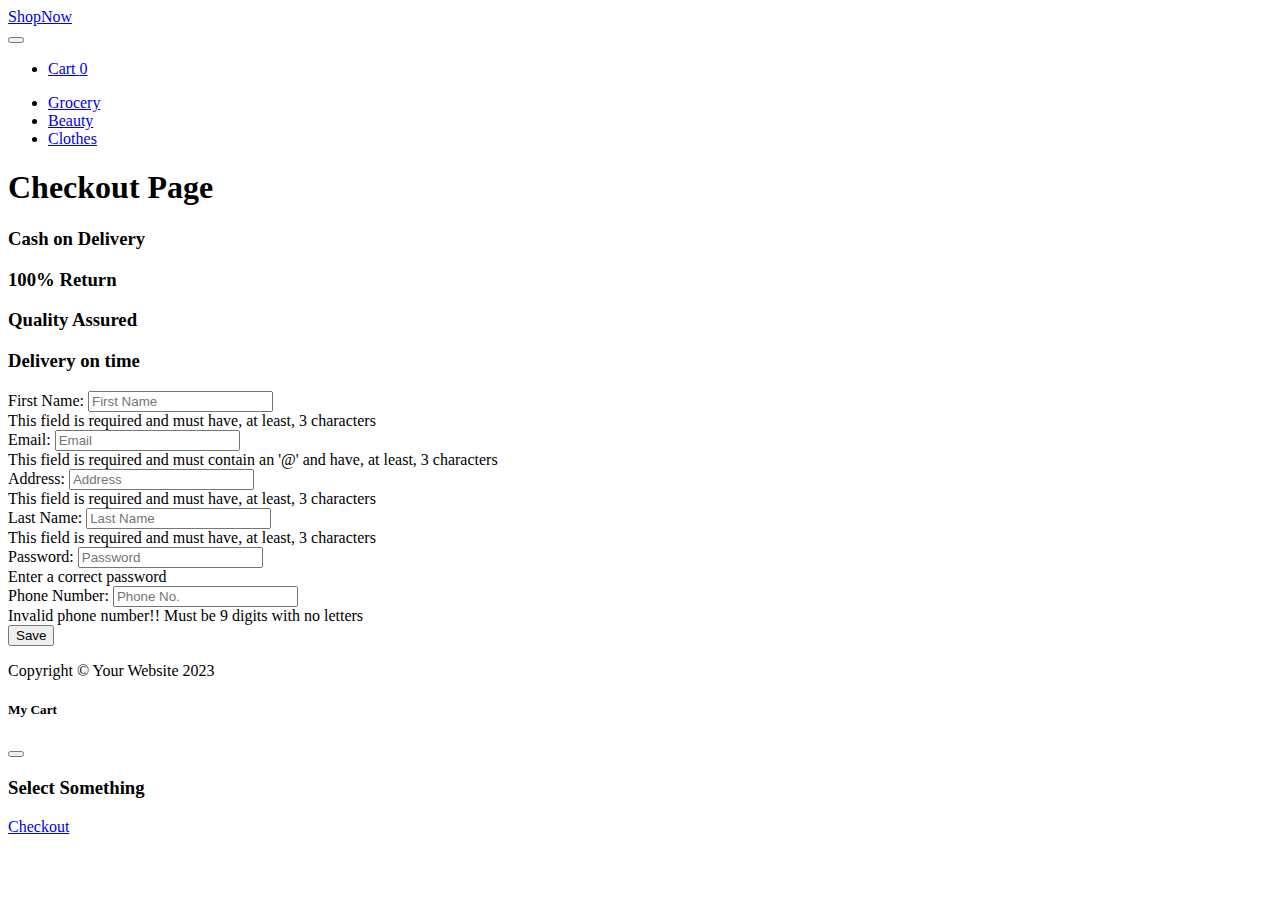
==== checkout.html @ 448cf14f "Created a css file to change some styles on the form" ====
<!DOCTYPE html>
<html lang="en">

<head>
	<meta charset="utf-8" />
	<meta name="viewport" content="width=device-width, initial-scale=1, shrink-to-fit=no" />
	<meta name="description" content="" />
	<meta name="author" content="" />
	<title>Checkout</title>
	<!-- Favicon-->
	<link rel="icon" type="image/x-icon" href="images/favicon.ico" />
	<link href="https://cdn.jsdelivr.net/npm/bootstrap@5.3.0/dist/css/bootstrap.min.css" rel="stylesheet"
		integrity="sha384-9ndCyUaIbzAi2FUVXJi0CjmCapSmO7SnpJef0486qhLnuZ2cdeRhO02iuK6FUUVM" crossorigin="anonymous">

	<!-- Fontawesome icons-->
	<link rel="stylesheet" href="https://cdnjs.cloudflare.com/ajax/libs/font-awesome/6.4.0/css/all.min.css"
		integrity="sha512-iecdLmaskl7CVkqkXNQ/ZH/XLlvWZOJyj7Yy7tcenmpD1ypASozpmT/E0iPtmFIB46ZmdtAc9eNBvH0H/ZpiBw=="
		crossorigin="anonymous" referrerpolicy="no-referrer" />
	<link rel="stylesheet" href="./css/checkout.css">

</head>

<body>
	<!-- Navigation-->
	<nav class="navbar py-3 py-lg-0 navbar-light bg-light navbar-expand-lg" id="navbar-example2">
		<div class="container d-flex">
			<a class="navbar-brand" href="#!">ShopNow</a>
			<div class="d-flex flex-row order-lg-last align-items-center">

				<button type="button" class="navbar-toggler order-last collapsed" data-bs-toggle="collapse"
					data-bs-target="#navbar" aria-expanded="false" aria-controls="navbar">
					<span class="navbar-toggler-icon"></span>
				</button>
				<ul class="navbar-nav me-3 me-lg-0 d-flex flex-row align-items-center">
					<li class="dropdown search-dropdown nav-item py-lg-3">
						<a href="javascript:void(0)" class="btn btn-outline-dark flex-center" type="button"
							data-bs-toggle="modal" data-bs-target="#cartModal" onclick="open_modal()"
							data-bs-auto-close="outside">
							<i class="fas fa-shopping-cart me-1"></i> Cart <span
								class="badge bg-dark text-white ms-1 rounded-pill" id="count_product">0</span>
						</a>
					</li>
				</ul>
			</div>

			<div id="navbar" class="navbar-collapse collapse">

				<ul class="navbar-nav me-auto mb-4 mb-lg-0 ms-lg-5">
					<li class="nav-item">
						<a class="nav-link" href="#grocery"><i class="fas fa-shopping-basket"></i> Grocery</a>
					</li>
					<li class="nav-item">
						<a class="nav-link" href="#beauty"><i class="fas fa-heart"></i> Beauty</a>
					</li>
					<li class="nav-item">
						<a class="nav-link" href="#clothes"><i class="fas fa-tshirt"></i> Clothes</a>
					</li>

				</ul>
			</div>
		</div>
	</nav>
	<div class="container">
		<h1 class="text-center head m-4">Checkout Page</h1>

		<div class="row mr-0">
			<div class="col-sm-6">
				<h3 class="my-3 bord shadow text-center"><i class="fas fa-dollar-sign p-2"></i>Cash on Delivery</h3>
			</div>
			<div class="col-sm-6 ">
				<h3 class="my-3 bord shadow text-center"><i class="fas fa-arrows-alt-h p-2"></i>100% Return</h3>
			</div>
		</div>

		<div class="row mr-0">
			<div class="col-sm-6">
				<h3 class="my-3 bord shadow text-center"><i class="far fa-thumbs-up p-2"></i>Quality Assured</h3>
			</div>
			<div class="col-sm-6 ">
				<h3 class="my-3 bord shadow text-center"><i class="fas fa-stopwatch p-2"></i>Delivery on time</h3>
			</div>
		</div>
		<form class="form">
			<div class="row bord p-5 shadow m-5">
				<div class="col-sm-6">
					<div class="mt-3">
						<label for="fName" class="form-label">First Name:</label>
						<input id="fName" class="form-control ml-3" type="text" placeholder="First Name" />
						<div id="errorName" class="invalid-feedback">This field is required and must have, at least, 3
							characters
						</div>
					</div>
					<div class="mt-3 ">
						<label for="fEmail" class="form-label">Email:</label>
						<input id="fEmail" class="form-control ml-3" type="email" placeholder="Email" minlength="3" />
						<div id="errorEmail" class="invalid-feedback">This field is required and must contain an '@' and
							have, at
							least, 3 characters</div>
					</div>
					<div class="mt-3 ">
						<label for="fAddress" class="form-label">Address:</label>
						<input id="fAddress" class="form-control" type="text" placeholder="Address" minlength="3" />
						<div id="errorAddress" class="invalid-feedback">This field is required and must have, at least,
							3 characters
						</div>
					</div>
				</div>
				<div class="col-sm-6">
					<div class="mt-3">
						<label for="fLastN" class="form-label">Last Name:</label>
						<input id="fLastN" class="form-control" type="text" placeholder="Last Name" minlength="3" />
						<div id="errorLastN" class="invalid-feedback">This field is required and must have, at least, 3
							characters
						</div>
					</div>
					<div class="mt-3">
						<label for="fPassword" class="form-label">Password:</label>
						<input id="fPassword" class="form-control" title="(4-8 characters)" type="password"
							minlength="4" maxlength="8" placeholder="Password" />
						<div id="errorPassword" class="invalid-feedback">Enter a correct password</div>
					</div>
					<div class="mt-3">
						<label for="fPhone" class="form-label">Phone Number:</label>
						<input id="fPhone" class="form-control" type="number" placeholder="Phone No." />
						<div id="errorPhone" class="invalid-feedback">Invalid phone number!! Must be 9 digits with no
							letters</div>
					</div>
				</div>
				<div class="col-12 mt-4 final">
					<button type="submit" id="btn" class="p-2 px-4 btn btn-primary shadow-lg" onclick="validate()">
						<i class="fas fa-cart-arrow-down p-2"></i>Save
					</button>
				</div>
			</div>
		</form>

	</div>


	<!-- Footer-->
	<footer class="py-3 bg-dark">
		<div class="container">
			<p class="m-0 text-center text-white">Copyright &copy; Your Website 2023</p>
		</div>
	</footer>

	<div class="modal fade" id="cartModal" tabindex="-1" aria-labelledby="exampleModalLabel" aria-hidden="true">
		<div class="modal-dialog">
			<div class="modal-content">
				<div class="modal-header">
					<h5 class="modal-title" id="exampleModalLabel"><i class="fas fa-cart-arrow-down"></i> My Cart</h5>
					<button type="button" class="btn-close" data-bs-dismiss="modal" aria-label="Close"></button>
				</div>
				<div class="modal-body">
					<div>
						<ul class="list">

						</ul>
						<div>
							<h3 class="text-center bill px-5">Select Something</h3>
						</div>
						<div class="text-center">
							<a href="checkout.html" class="btn btn-primary m-3">Checkout</a>
						</div>
					</div>
				</div>
			</div>
		</div>
	</div>

	<!-- Bootstrap core JS-->
	<script src="https://cdn.jsdelivr.net/npm/bootstrap@5.3.0/dist/js/bootstrap.bundle.min.js"
		integrity="sha384-geWF76RCwLtnZ8qwWowPQNguL3RmwHVBC9FhGdlKrxdiJJigb/j/68SIy3Te4Bkz"
		crossorigin="anonymous"></script>


	<!-- Core theme JS-->
	<script src="js/shop.js"></script>
	<script src="js/checkout.js"></script>
</body>

</html>
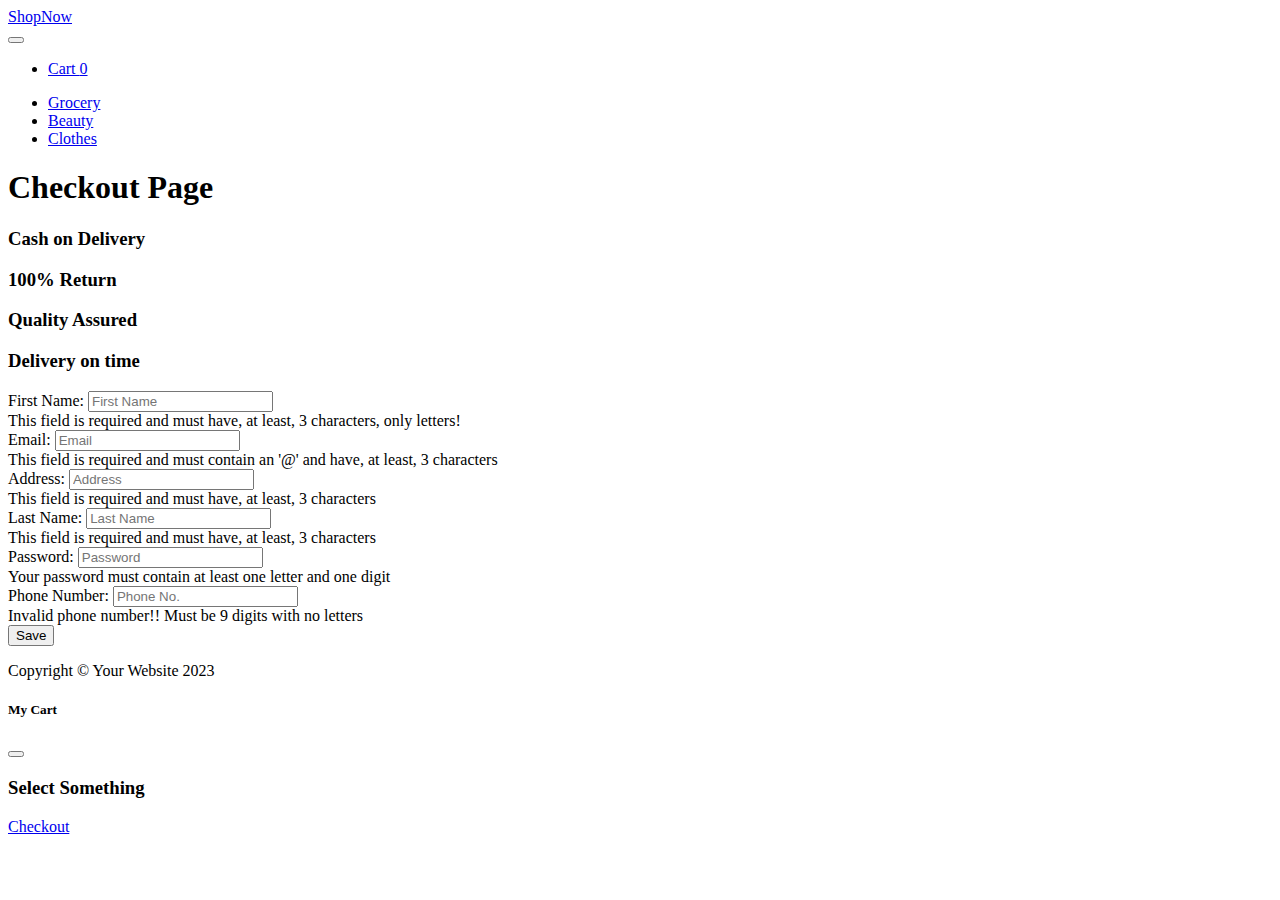
==== commit 7a90a693: "Updated error Divs" ====
--- a/checkout.html
+++ b/checkout.html
@@ -11,11 +11,13 @@
 	<link rel="icon" type="image/x-icon" href="images/favicon.ico" />
 	<link href="https://cdn.jsdelivr.net/npm/bootstrap@5.3.0/dist/css/bootstrap.min.css" rel="stylesheet"
 		integrity="sha384-9ndCyUaIbzAi2FUVXJi0CjmCapSmO7SnpJef0486qhLnuZ2cdeRhO02iuK6FUUVM" crossorigin="anonymous">
+	
 
 	<!-- Fontawesome icons-->
 	<link rel="stylesheet" href="https://cdnjs.cloudflare.com/ajax/libs/font-awesome/6.4.0/css/all.min.css"
 		integrity="sha512-iecdLmaskl7CVkqkXNQ/ZH/XLlvWZOJyj7Yy7tcenmpD1ypASozpmT/E0iPtmFIB46ZmdtAc9eNBvH0H/ZpiBw=="
 		crossorigin="anonymous" referrerpolicy="no-referrer" />
+
 	<link rel="stylesheet" href="./css/checkout.css">
 
 </head>
@@ -80,26 +82,26 @@
 				<h3 class="my-3 bord shadow text-center"><i class="fas fa-stopwatch p-2"></i>Delivery on time</h3>
 			</div>
 		</div>
-		<form class="form">
+		<form class="form" id="form">
 			<div class="row bord p-5 shadow m-5">
 				<div class="col-sm-6">
 					<div class="mt-3">
 						<label for="fName" class="form-label">First Name:</label>
-						<input id="fName" class="form-control ml-3" type="text" placeholder="First Name" />
-						<div id="errorName" class="invalid-feedback">This field is required and must have, at least, 3
-							characters
+						<input id="fName" class="form-control" type="text" placeholder="First Name" />
+						<div id="errorfName" class="invalid-feedback">This field is required and must have, at least, 3
+							characters, only letters!
 						</div>
 					</div>
 					<div class="mt-3 ">
 						<label for="fEmail" class="form-label">Email:</label>
-						<input id="fEmail" class="form-control ml-3" type="email" placeholder="Email" minlength="3" />
+						<input id="fEmail" class="form-control" type="text" placeholder="Email" />
 						<div id="errorEmail" class="invalid-feedback">This field is required and must contain an '@' and
 							have, at
 							least, 3 characters</div>
 					</div>
 					<div class="mt-3 ">
 						<label for="fAddress" class="form-label">Address:</label>
-						<input id="fAddress" class="form-control" type="text" placeholder="Address" minlength="3" />
+						<input id="fAddress" class="form-control" type="text" placeholder="Address" />
 						<div id="errorAddress" class="invalid-feedback">This field is required and must have, at least,
 							3 characters
 						</div>
@@ -108,26 +110,25 @@
 				<div class="col-sm-6">
 					<div class="mt-3">
 						<label for="fLastN" class="form-label">Last Name:</label>
-						<input id="fLastN" class="form-control" type="text" placeholder="Last Name" minlength="3" />
+						<input id="fLastN" class="form-control" type="text" placeholder="Last Name"/>
 						<div id="errorLastN" class="invalid-feedback">This field is required and must have, at least, 3
 							characters
 						</div>
 					</div>
 					<div class="mt-3">
 						<label for="fPassword" class="form-label">Password:</label>
-						<input id="fPassword" class="form-control" title="(4-8 characters)" type="password"
-							minlength="4" maxlength="8" placeholder="Password" />
-						<div id="errorPassword" class="invalid-feedback">Enter a correct password</div>
+						<input id="fPassword" class="form-control" title="(4-8 characters)" type="password" placeholder="Password" />
+						<div id="errorPassword" class="invalid-feedback">Your password must contain at least one letter and one digit</div>
 					</div>
 					<div class="mt-3">
 						<label for="fPhone" class="form-label">Phone Number:</label>
-						<input id="fPhone" class="form-control" type="number" placeholder="Phone No." />
+						<input id="fPhone" class="form-control" type="text" placeholder="Phone No." />
 						<div id="errorPhone" class="invalid-feedback">Invalid phone number!! Must be 9 digits with no
 							letters</div>
 					</div>
 				</div>
 				<div class="col-12 mt-4 final">
-					<button type="submit" id="btn" class="p-2 px-4 btn btn-primary shadow-lg" onclick="validate()">
+					<button type="submit" id="btn" class="p-2 px-4 btn btn-primary shadow-lg">
 						<i class="fas fa-cart-arrow-down p-2"></i>Save
 					</button>
 				</div>
--- a/css/checkout.css
+++ b/css/checkout.css
@@ -0,0 +1,20 @@
+.visible-error{
+    display: block;
+    font-size: 0.9rem;
+    color: rgb(216, 36, 51);
+}
+.invalid-input{
+    border: 1px solid red;
+} 
+
+input:focus + div{
+    display: none;
+}
+
+.on-change + div{
+    display: none;
+}
+.on-change{
+    border: 1px solid #dee2e6;
+    background-color: white;
+}